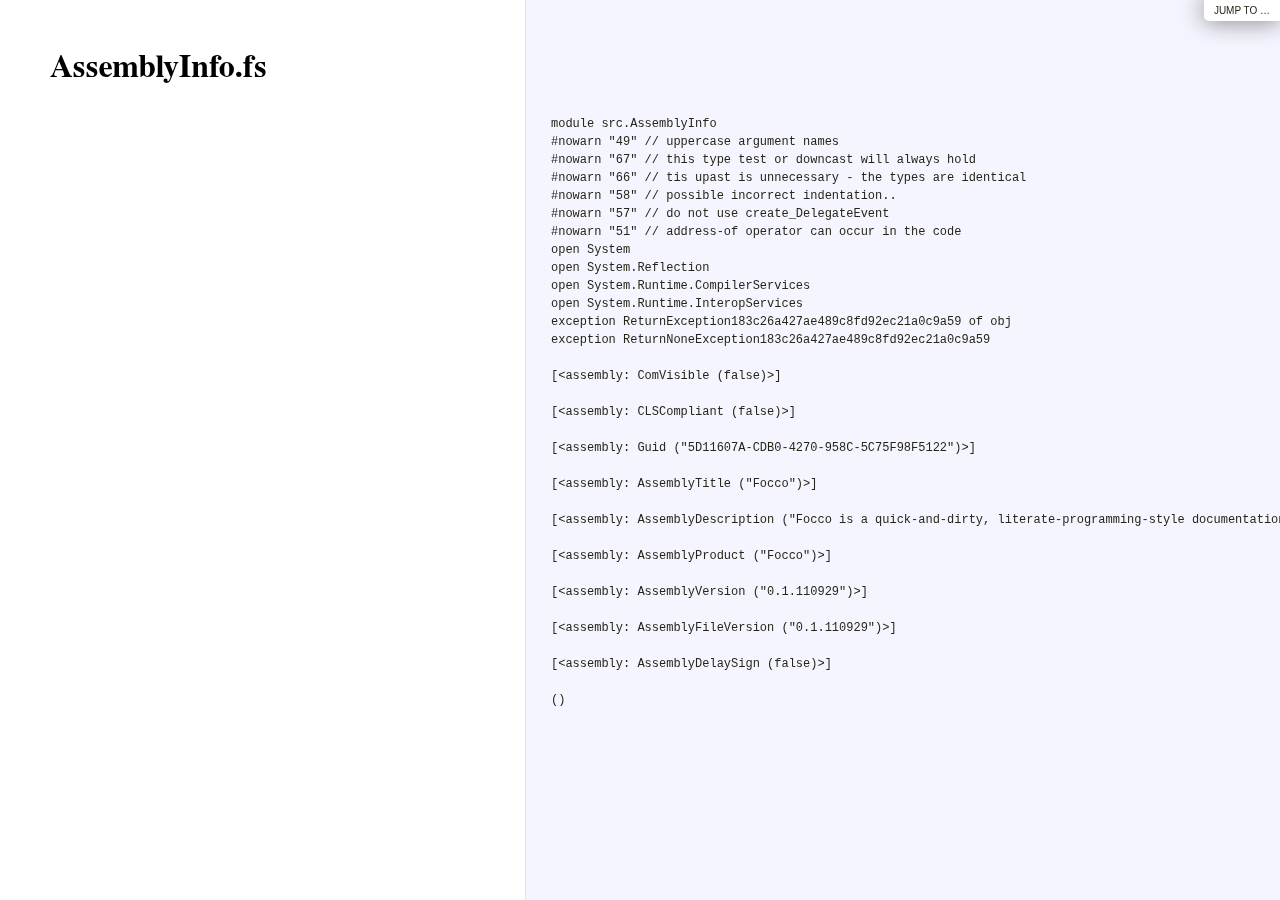
==== assemblyinfo.html @ d647922b "Update docs for focco" ====
<!DOCTYPE html />

<html>
<head>
	<title>AssemblyInfo.fs</title>
	<meta http-equiv="content-type" content="text/html; charset=UTF-8" />
	<link href="focco.css" rel="stylesheet" media="all" type="text/css" />
	<script src="prettify.js" type="text/javascript"></script>
</head>
<body onload="prettyPrint()">
	<div id="container">
		<div id="background"></div>
			<div id="jump_to">
				Jump To &hellip;
				<div id="jump_wrapper">
					<div id="jump_page">
							<a class="source" href="assemblyinfo.html">
								AssemblyInfo.fs
							</a>
							<a class="source" href="index.html">
								Focco.fs
							</a>
					</div>
				</div>
			</div>
		<table cellpadding="0" cellspacing="0">
			<thead>
				<tr>
					<th class="docs">
						<h1>AssemblyInfo.fs</h1>
					</th>
					<th class="code"></th>
				</tr>
			</thead>
			<tbody>
					<tr id="section_1">
						<td class="docs">
							<div class="pilwrap">
								<a class="pilcrow" href="#section_1">&#182;</a>
							</div>
							
						</td>
						<td class="code">
							<pre><code class='prettyprint'>module src.AssemblyInfo
#nowarn &quot;49&quot; // uppercase argument names
#nowarn &quot;67&quot; // this type test or downcast will always hold
#nowarn &quot;66&quot; // tis upast is unnecessary - the types are identical
#nowarn &quot;58&quot; // possible incorrect indentation..
#nowarn &quot;57&quot; // do not use create_DelegateEvent
#nowarn &quot;51&quot; // address-of operator can occur in the code
open System
open System.Reflection
open System.Runtime.CompilerServices
open System.Runtime.InteropServices
exception ReturnException183c26a427ae489c8fd92ec21a0c9a59 of obj
exception ReturnNoneException183c26a427ae489c8fd92ec21a0c9a59

[&lt;assembly: ComVisible (false)&gt;]

[&lt;assembly: CLSCompliant (false)&gt;]

[&lt;assembly: Guid (&quot;5D11607A-CDB0-4270-958C-5C75F98F5122&quot;)&gt;]

[&lt;assembly: AssemblyTitle (&quot;Focco&quot;)&gt;]

[&lt;assembly: AssemblyDescription (&quot;Focco is a quick-and-dirty, literate-programming-style documentation generator.&quot;)&gt;]

[&lt;assembly: AssemblyProduct (&quot;Focco&quot;)&gt;]

[&lt;assembly: AssemblyVersion (&quot;0.1.110929&quot;)&gt;]

[&lt;assembly: AssemblyFileVersion (&quot;0.1.110929&quot;)&gt;]

[&lt;assembly: AssemblyDelaySign (false)&gt;]

()
</code></pre>
						</td>
					</tr>
			</tbody>
		</table>
	</div>
</body>
</html>
---- focco.css ----
﻿/*--------------------- Layout and Typography ----------------------------*/
body {
  font-family: 'Palatino Linotype', 'Book Antiqua', Palatino, FreeSerif, serif;
  font-size: 15px;
  line-height: 22px;
  color: #252519;
  margin: 0; padding: 0;
}
a {
  color: #261a3b;
}
  a:visited {
    color: #261a3b;
  }
p {
  margin: 0 0 15px 0;
}
h4, h5, h6 {
  color: #333;
  margin: 6px 0 6px 0;
  font-size: 13px;
}
  h2, h3 {
    margin-bottom: 0;
    color: #000;
  }
    h1 {
      margin-top: 40px;
      margin-bottom: 15px;
      color: #000;
    }
#container {
  position: relative;
}
#background {
  position: fixed;
  top: 0; left: 525px; right: 0; bottom: 0;
  background: #f5f5ff;
  border-left: 1px solid #e5e5ee;
  z-index: -1;
}
#jump_to, #jump_page {
  background: white;
  -webkit-box-shadow: 0 0 25px #777; -moz-box-shadow: 0 0 25px #777;
  -webkit-border-bottom-left-radius: 5px; -moz-border-radius-bottomleft: 5px;
  font: 10px Arial;
  text-transform: uppercase;
  cursor: pointer;
  text-align: right;
}
#jump_to, #jump_wrapper {
  position: fixed;
  right: 0; top: 0;
  padding: 5px 10px;
}
  #jump_wrapper {
    padding: 0;
    display: none;
  }
    #jump_to:hover #jump_wrapper {
      display: block;
    }
    #jump_page {
      padding: 5px 0 3px;
      margin: 0 0 25px 25px;
    }
      #jump_page .source {
        display: block;
        padding: 5px 10px;
        text-decoration: none;
        border-top: 1px solid #eee;
      }
        #jump_page .source:hover {
          background: #f5f5ff;
        }
        #jump_page .source:first-child {
        }
table td {
  border: 0;
  outline: 0;
}
  td.docs, th.docs {
    max-width: 450px;
    min-width: 450px;
    min-height: 5px;
    padding: 10px 25px 1px 50px;
    overflow-x: hidden;
    vertical-align: top;
    text-align: left;
  }
    .docs pre {
      margin: 15px 0 15px;
      padding-left: 15px;
    }
    .docs p tt, .docs p code {
      background: #f8f8ff;
      border: 1px solid #dedede;
      font-size: 12px;
      padding: 0 0.2em;
    }
    .pilwrap {
      position: relative;
    }
      .pilcrow {
        font: 12px Arial;
        text-decoration: none;
        color: #454545;
        position: absolute;
        top: 3px; left: -20px;
        padding: 1px 2px;
        opacity: 0;
        -webkit-transition: opacity 0.2s linear;
      }
        td.docs:hover .pilcrow {
          opacity: 1;
        }
  td.code, th.code {
    padding: 14px 15px 16px 25px;
    width: 100%;
    vertical-align: top;
    background: #f5f5ff;
    border-left: 1px solid #e5e5ee;
  }
    pre, tt, code {
      font-size: 12px; line-height: 18px;
      font-family: Menlo, Monaco, Consolas, "Lucida Console", monospace;
      margin: 0; padding: 0;
    }

/*---------------------- Prettify Syntax Highlighting -----------------------------*/
.str{color:#080}.kwd{color:#008}.com{color:#800}.typ{color:#606}.lit{color:#066}.pun{color:#660}.pln{color:#000}.tag{color:#008}.atn{color:#606}.atv{color:#080}.dec{color:#606}pre.prettyprint{padding:2px;border:1px solid #888}ol.linenums{margin-top:0;margin-bottom:0}li.L0,li.L1,li.L2,li.L3,li.L5,li.L6,li.L7,li.L8{list-style:none}li.L1,li.L3,li.L5,li.L7,li.L9{background:#eee}@media print{.str{color:#060}.kwd{color:#006;font-weight:bold}.com{color:#600;font-style:italic}.typ{color:#404;font-weight:bold}.lit{color:#044}.pun{color:#440}.pln{color:#000}.tag{color:#006;font-weight:bold}.atn{color:#404}.atv{color:#060}}
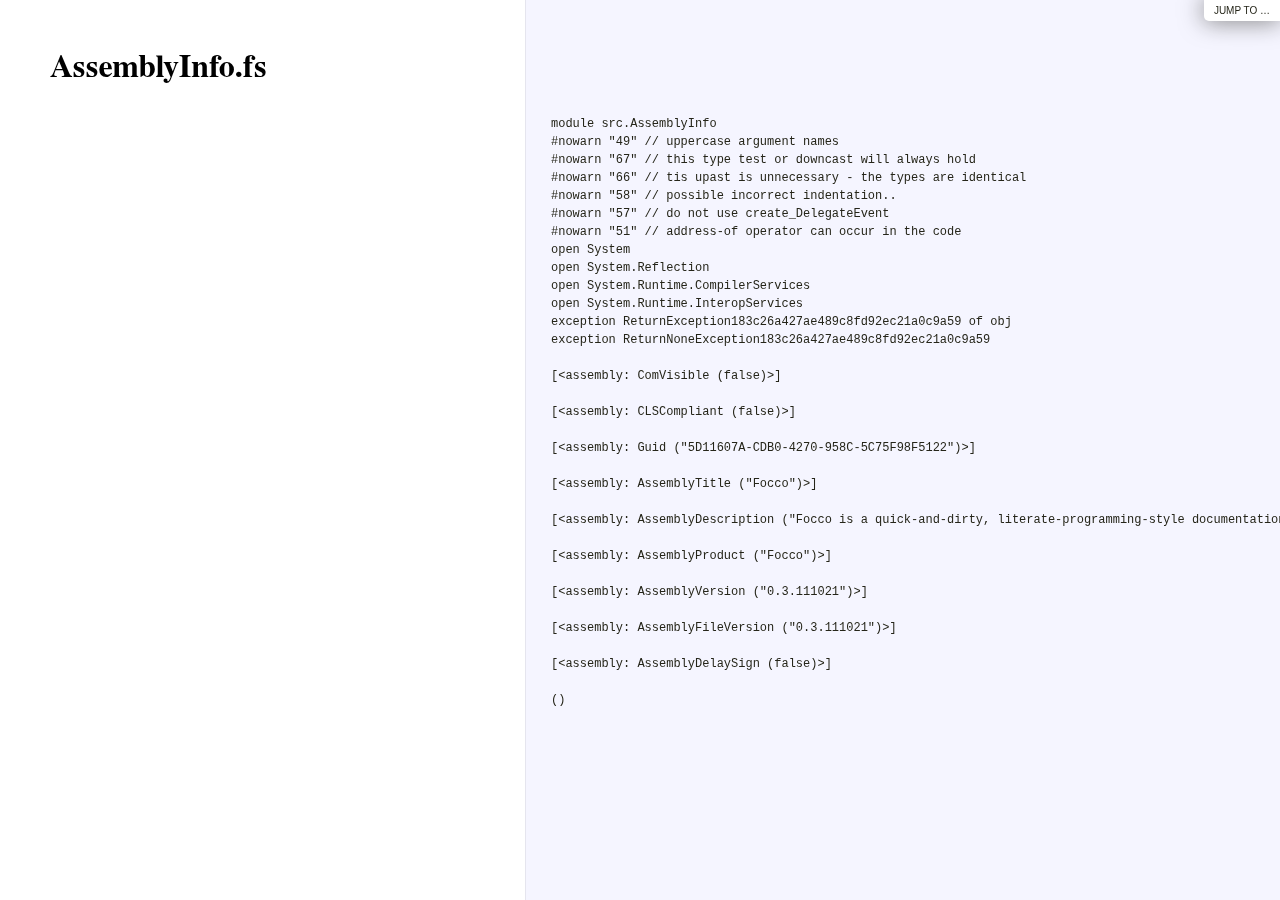
==== commit 5da68f7b: "Update docs for v0.3" ====
--- a/assemblyinfo.html
+++ b/assemblyinfo.html
@@ -67,9 +67,9 @@
 
 [&lt;assembly: AssemblyProduct (&quot;Focco&quot;)&gt;]
 
-[&lt;assembly: AssemblyVersion (&quot;0.1.110929&quot;)&gt;]
+[&lt;assembly: AssemblyVersion (&quot;0.3.111021&quot;)&gt;]
 
-[&lt;assembly: AssemblyFileVersion (&quot;0.1.110929&quot;)&gt;]
+[&lt;assembly: AssemblyFileVersion (&quot;0.3.111021&quot;)&gt;]
 
 [&lt;assembly: AssemblyDelaySign (false)&gt;]
 
